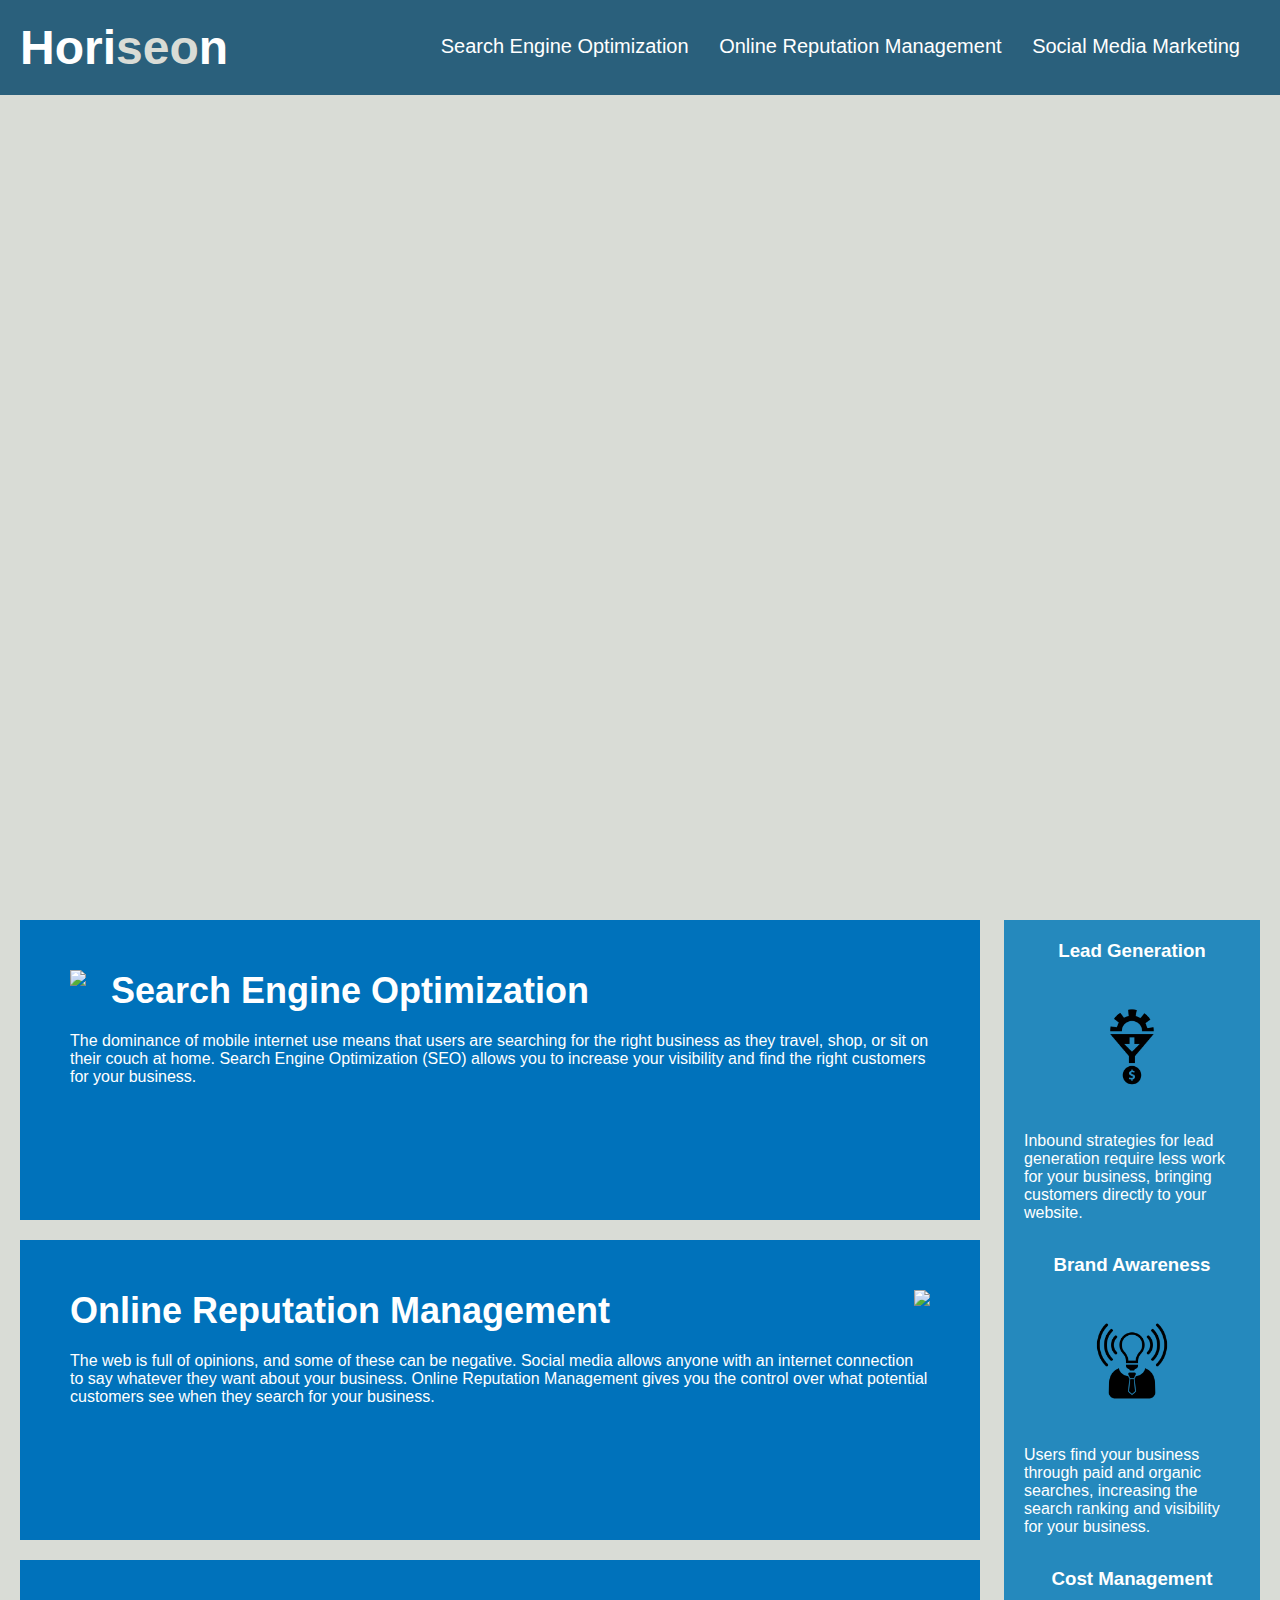
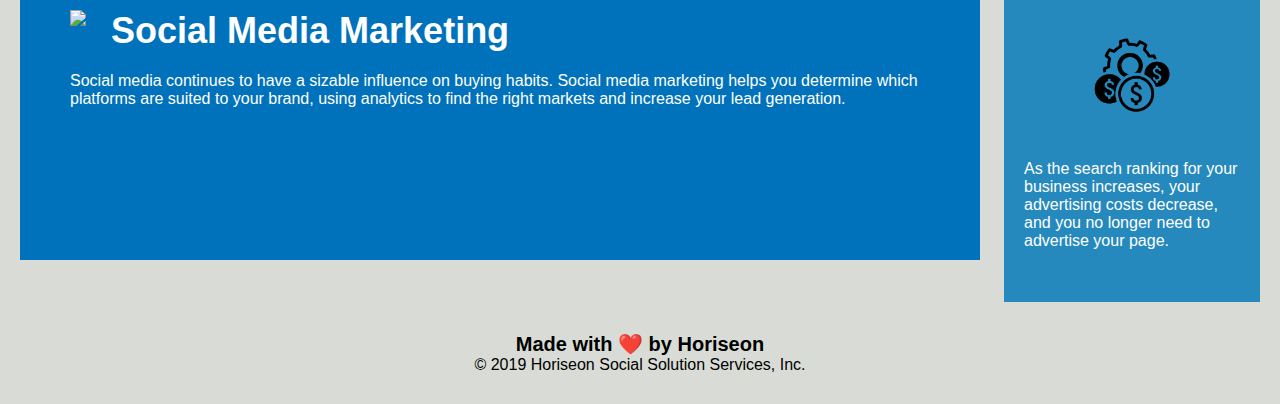
==== Develop/index.html @ 1a9d85f7 "pushed cloned and copied starter code to remote repo" ====
<!DOCTYPE html>
<html lang="en-us">

<head>
    <meta charset="UTF-8" />
    <link rel="stylesheet" href="./assets/css/style.css">
    <title>website</title>
</head>

<body>
    <div class="header">
        <h1>Hori<span class="seo">seo</span>n</h1>
        <div>
            <ul>
                <li>
                    <a href="#search-engine-optimization">Search Engine Optimization</a>
                </li>
                <li>
                    <a href="#online-reputation-management">Online Reputation Management</a>
                </li>
                <li>
                    <a href="#social-media-marketing">Social Media Marketing</a>
                </li>
            </ul>
        </div>
    </div>
    <div class="hero"></div>
    <div class="content">
        <div class="search-engine-optimization">
            <img src="./assets/images/search-engine-optimization.jpg" class="float-left" />
            <h2>Search Engine Optimization</h2>
            <p>
                The dominance of mobile internet use means that users are searching for the right business as they travel, shop, or sit on their couch at home. Search Engine Optimization (SEO) allows you to increase your visibility and find the right customers for your business.
            </p>
        </div>
        <div id="online-reputation-management" class="online-reputation-management">
            <img src="./assets/images/online-reputation-management.jpg" class="float-right" />
            <h2>Online Reputation Management</h2>
            <p>
                The web is full of opinions, and some of these can be negative. Social media allows anyone with an internet connection to say whatever they want about your business. Online Reputation Management gives you the control over what potential customers see when they search for your business.
            </p>
        </div>
        <div id="social-media-marketing" class="social-media-marketing">
            <img src="./assets/images/social-media-marketing.jpg" class="float-left" />
            <h2>Social Media Marketing</h2>
            <p>
                Social media continues to have a sizable influence on buying habits. Social media marketing helps you determine which platforms are suited to your brand, using analytics to find the right markets and increase your lead generation.
            </p>
        </div>
    </div>
    <div class="benefits">
        <div class="benefit-lead">
            <h3>Lead Generation</h3>
            <img src="./assets/images/lead-generation.png" />
            <p>
                Inbound strategies for lead generation require less work for your business, bringing customers directly to your website.
            </p>
        </div>
        <div class="benefit-brand">
            <h3>Brand Awareness</h3>
            <img src="./assets/images/brand-awareness.png" />
            <p>
                Users find your business through paid and organic searches, increasing the search ranking and visibility for your business.
            </p>
        </div>
        <div class="benefit-cost">
            <h3>Cost Management</h3>
            <img src="./assets/images/cost-management.png"></img>
            <p>
                As the search ranking for your business increases, your advertising costs decrease, and you no longer need to advertise your page.
            </p>
        </div>
    </div>
    <div class="footer">
        <h2>Made with ❤️️ by Horiseon</h2>
        <p>
            &copy; 2019 Horiseon Social Solution Services, Inc.
        </p>
    </div>
</body>

</html>
---- Develop/assets/css/style.css ----
* {
    box-sizing: border-box;
    padding: 0;
    margin: 0;
}

body {
    background-color: #d9dcd6;
}

.header {
    padding: 20px;
    font-family: 'Trebuchet MS', 'Lucida Sans Unicode', 'Lucida Grande', 'Lucida Sans', Arial, sans-serif;
    background-color: #2a607c;
    color: #ffffff;
}

.header h1 {
    display: inline-block;
    font-size: 48px;
}

.header h1 .seo {
    color: #d9dcd6;
}

.header div {
    padding-top: 15px;
    margin-right: 20px;
    float: right;
    font-family: 'Gill Sans', 'Gill Sans MT', Calibri, 'Trebuchet MS', sans-serif;
    font-size: 20px;
}

.header div ul {
    list-style-type: none;
}

.header div ul li {
    display: inline-block;
    margin-left: 25px;
}

a {
    color: #ffffff;
    text-decoration: none;
}

p {
    font-size: 16px;
}

.hero {
    height: 800px;
    width: 100%;
    margin-bottom: 25px;
    background-image: url("../images/digital-marketing-meeting.jpg");
    background-size: cover;
    background-position: center;
}

.float-left {
    float: left;
    margin-right: 25px;
}

.float-right {
    float: right;
    margin-left: 25px;
}

.content {
    width: 75%;
    display: inline-block;
    margin-left: 20px;
}

.benefits {
    margin-right: 20px;
    padding: 20px;
    clear: both;
    float: right;
    width: 20%;
    height: 100%;
    font-family: 'Gill Sans', 'Gill Sans MT', Calibri, 'Trebuchet MS', sans-serif;
    background-color: #2589bd;
}

.benefit-lead {
    margin-bottom: 32px;
    color: #ffffff;
}

.benefit-brand {
    margin-bottom: 32px;
    color: #ffffff;
}

.benefit-cost {
    margin-bottom: 32px;
    color: #ffffff;
}

.benefit-lead h3 {
    margin-bottom: 10px;
    text-align: center;
}

.benefit-brand h3 {
    margin-bottom: 10px;
    text-align: center;
}

.benefit-cost h3 {
    margin-bottom: 10px;
    text-align: center;
}

.benefit-lead img {
    display: block;
    margin: 10px auto;
    max-width: 150px;
}

.benefit-brand img {
    display: block;
    margin: 10px auto;
    max-width: 150px;
}

.benefit-cost img {
    display: block;
    margin: 10px auto;
    max-width: 150px;
}

.search-engine-optimization {
    margin-bottom: 20px;
    padding: 50px;
    height: 300px;
    font-family: 'Gill Sans', 'Gill Sans MT', Calibri, 'Trebuchet MS', sans-serif;
    background-color: #0072bb;
    color: #ffffff;
}

.online-reputation-management {
    margin-bottom: 20px;
    padding: 50px;
    height: 300px;
    font-family: 'Gill Sans', 'Gill Sans MT', Calibri, 'Trebuchet MS', sans-serif;
    background-color: #0072bb;
    color: #ffffff;
}

.social-media-marketing {
    margin-bottom: 20px;
    padding: 50px;
    height: 300px;
    font-family: 'Gill Sans', 'Gill Sans MT', Calibri, 'Trebuchet MS', sans-serif;
    background-color: #0072bb;
    color: #ffffff;
}

.search-engine-optimization img {
    max-height: 200px;
}

.online-reputation-management img {
    max-height: 200px;
}

.social-media-marketing img {
    max-height: 200px;
}

.search-engine-optimization h2 {
    margin-bottom: 20px;
    font-size: 36px;
}

.online-reputation-management h2 {
    margin-bottom: 20px;
    font-size: 36px;
}

.social-media-marketing h2 {
    margin-bottom: 20px;
    font-size: 36px;
}

.footer {
    padding: 30px;
    clear: both;
    font-family: 'Trebuchet MS', 'Lucida Sans Unicode', 'Lucida Grande', 'Lucida Sans', Arial, sans-serif;
    text-align: center;
}

.footer h2 {
    font-size: 20px;
}
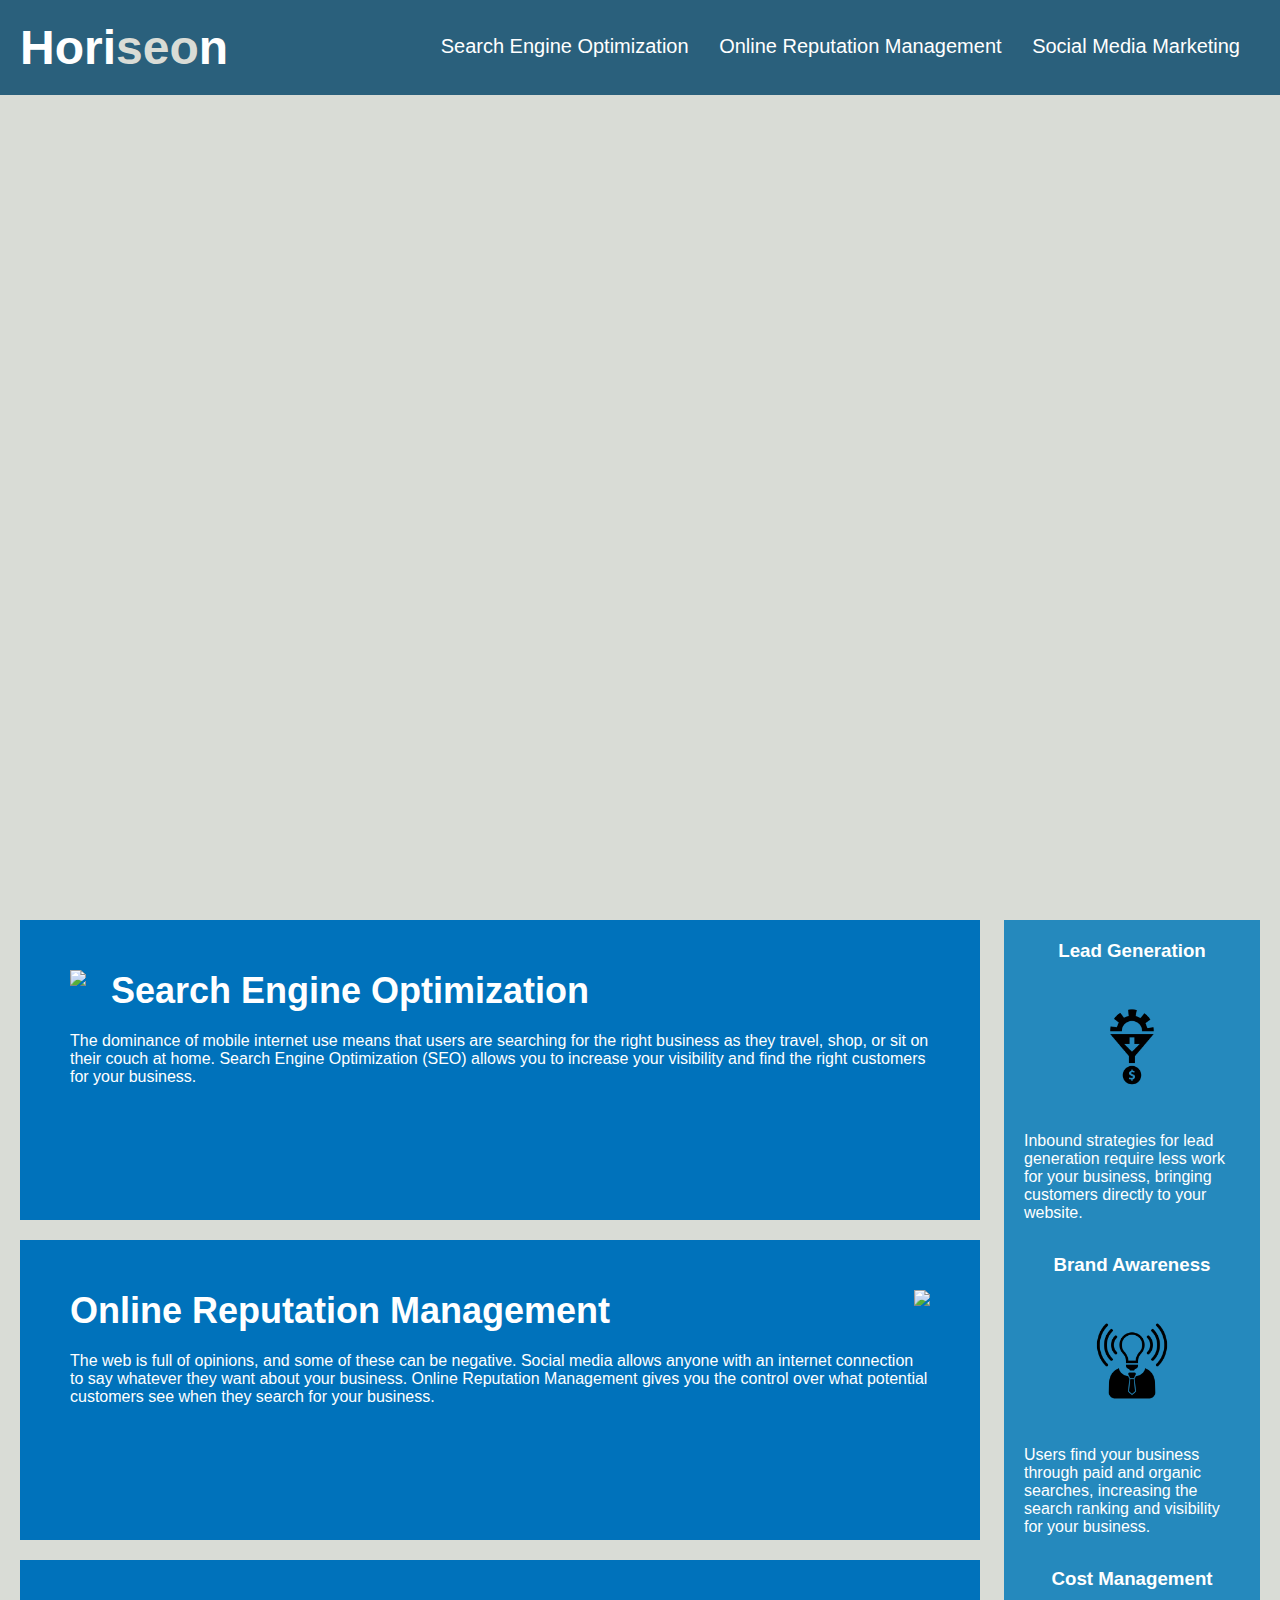
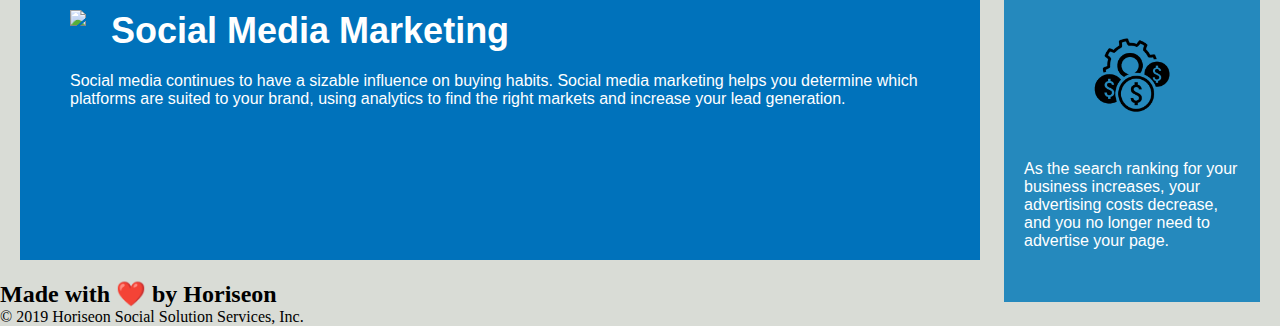
==== commit 809b4e9a: "continued making HTML semantic and resolving the styling and positioning issues within css" ====
--- a/Develop/index.html
+++ b/Develop/index.html
@@ -1,82 +1,88 @@
 <!DOCTYPE html>
 <html lang="en-us">
 
-<head>
-    <meta charset="UTF-8" />
-    <link rel="stylesheet" href="./assets/css/style.css">
-    <title>website</title>
-</head>
+    <head>
+        <meta charset="UTF-8" />
+        <title>website</title>
+        <link rel="stylesheet" href="./assets/css/style.css">
+    </head>
 
-<body>
-    <div class="header">
-        <h1>Hori<span class="seo">seo</span>n</h1>
-        <div>
-            <ul>
-                <li>
-                    <a href="#search-engine-optimization">Search Engine Optimization</a>
-                </li>
-                <li>
-                    <a href="#online-reputation-management">Online Reputation Management</a>
-                </li>
-                <li>
-                    <a href="#social-media-marketing">Social Media Marketing</a>
-                </li>
-            </ul>
-        </div>
-    </div>
-    <div class="hero"></div>
-    <div class="content">
-        <div class="search-engine-optimization">
-            <img src="./assets/images/search-engine-optimization.jpg" class="float-left" />
-            <h2>Search Engine Optimization</h2>
+    <body>
+        <header>
+            <h1>Hori<span class="seo">seo</span>n</h1>
+            <nav>
+                <ul>
+                    <li>
+                        <a href="#search-engine-optimization">Search Engine Optimization</a>
+                    </li>
+                    <li>
+                        <a href="#online-reputation-management">Online Reputation Management</a>
+                    </li>
+                    <li>
+                        <a href="#social-media-marketing">Social Media Marketing</a>
+                    </li>
+                </ul>
+            </nav>
+        </header>
+    
+        <main>
+            <section class="hero"></section>
+
+            <section class="content">
+                <nav class="search-engine-optimization">
+                    <img src="./assets/images/search-engine-optimization.jpg" class="float-left" />
+                    <h2>Search Engine Optimization</h2>
+                    <p>
+                        The dominance of mobile internet use means that users are searching for the right business as they travel, shop, or sit on their couch at home. Search Engine Optimization (SEO) allows you to increase your visibility and find the right customers for your business.
+                    </p>
+                </nav>
+                <nav id="online-reputation-management" class="online-reputation-management">
+                    <img src="./assets/images/online-reputation-management.jpg" class="float-right" />
+                    <h2>Online Reputation Management</h2>
+                    <p>
+                        The web is full of opinions, and some of these can be negative. Social media allows anyone with an internet connection to say whatever they want about your business. Online Reputation Management gives you the control over what potential customers see when they search for your business.
+                    </p>
+                </nav>
+                <nav id="social-media-marketing" class="social-media-marketing">
+                    <img src="./assets/images/social-media-marketing.jpg" class="float-left" />
+                    <h2>Social Media Marketing</h2>
+                    <p>
+                        Social media continues to have a sizable influence on buying habits. Social media marketing helps you determine which platforms are suited to your brand, using analytics to find the right markets and increase your lead generation.
+                    </p>
+                </nav>
+            </section>
+
+            <section class="benefits">
+                <nav class="benefit-lead">
+                    <h3>Lead Generation</h3>
+                    <img src="./assets/images/lead-generation.png" />
+                    <p>
+                        Inbound strategies for lead generation require less work for your business, bringing customers directly to your website.
+                    </p>
+                </nav>
+                <nav class="benefit-brand">
+                    <h3>Brand Awareness</h3>
+                    <img src="./assets/images/brand-awareness.png" />
+                    <p>
+                        Users find your business through paid and organic searches, increasing the search ranking and visibility for your business.
+                    </p>
+                </nav>
+                <nav class="benefit-cost">
+                    <h3>Cost Management</h3>
+                    <img src="./assets/images/cost-management.png"></img>
+                    <p>
+                        As the search ranking for your business increases, your advertising costs decrease, and you no longer need to advertise your page.
+                    </p>
+                </nav>
+            </section>
+        </main>
+
+        <footer>
+            <h2>Made with ❤️️ by Horiseon</h2>
             <p>
-                The dominance of mobile internet use means that users are searching for the right business as they travel, shop, or sit on their couch at home. Search Engine Optimization (SEO) allows you to increase your visibility and find the right customers for your business.
+                &copy; 2019 Horiseon Social Solution Services, Inc.
             </p>
-        </div>
-        <div id="online-reputation-management" class="online-reputation-management">
-            <img src="./assets/images/online-reputation-management.jpg" class="float-right" />
-            <h2>Online Reputation Management</h2>
-            <p>
-                The web is full of opinions, and some of these can be negative. Social media allows anyone with an internet connection to say whatever they want about your business. Online Reputation Management gives you the control over what potential customers see when they search for your business.
-            </p>
-        </div>
-        <div id="social-media-marketing" class="social-media-marketing">
-            <img src="./assets/images/social-media-marketing.jpg" class="float-left" />
-            <h2>Social Media Marketing</h2>
-            <p>
-                Social media continues to have a sizable influence on buying habits. Social media marketing helps you determine which platforms are suited to your brand, using analytics to find the right markets and increase your lead generation.
-            </p>
-        </div>
-    </div>
-    <div class="benefits">
-        <div class="benefit-lead">
-            <h3>Lead Generation</h3>
-            <img src="./assets/images/lead-generation.png" />
-            <p>
-                Inbound strategies for lead generation require less work for your business, bringing customers directly to your website.
-            </p>
-        </div>
-        <div class="benefit-brand">
-            <h3>Brand Awareness</h3>
-            <img src="./assets/images/brand-awareness.png" />
-            <p>
-                Users find your business through paid and organic searches, increasing the search ranking and visibility for your business.
-            </p>
-        </div>
-        <div class="benefit-cost">
-            <h3>Cost Management</h3>
-            <img src="./assets/images/cost-management.png"></img>
-            <p>
-                As the search ranking for your business increases, your advertising costs decrease, and you no longer need to advertise your page.
-            </p>
-        </div>
-    </div>
-    <div class="footer">
-        <h2>Made with ❤️️ by Horiseon</h2>
-        <p>
-            &copy; 2019 Horiseon Social Solution Services, Inc.
-        </p>
-    </div>
-</body>
+        </footer>
+    </body>
 
-</html>
+</html>--- a/Develop/assets/css/style.css
+++ b/Develop/assets/css/style.css
@@ -8,23 +8,23 @@
     background-color: #d9dcd6;
 }
 
-.header {
+header {
     padding: 20px;
     font-family: 'Trebuchet MS', 'Lucida Sans Unicode', 'Lucida Grande', 'Lucida Sans', Arial, sans-serif;
     background-color: #2a607c;
     color: #ffffff;
 }
 
-.header h1 {
+header h1 {
     display: inline-block;
     font-size: 48px;
 }
 
-.header h1 .seo {
+header h1 .seo {
     color: #d9dcd6;
 }
 
-.header div {
+header nav {
     padding-top: 15px;
     margin-right: 20px;
     float: right;
@@ -32,11 +32,11 @@
     font-size: 20px;
 }
 
-.header div ul {
+header nav ul {
     list-style-type: none;
 }
 
-.header div ul li {
+header nav ul li {
     display: inline-block;
     margin-left: 25px;
 }
@@ -54,7 +54,7 @@
     height: 800px;
     width: 100%;
     margin-bottom: 25px;
-    background-image: url("../images/digital-marketing-meeting.jpg");
+    background-image: url("../assets/images/digital-marketing-meeting.jpg");
     background-size: cover;
     background-position: center;
 }
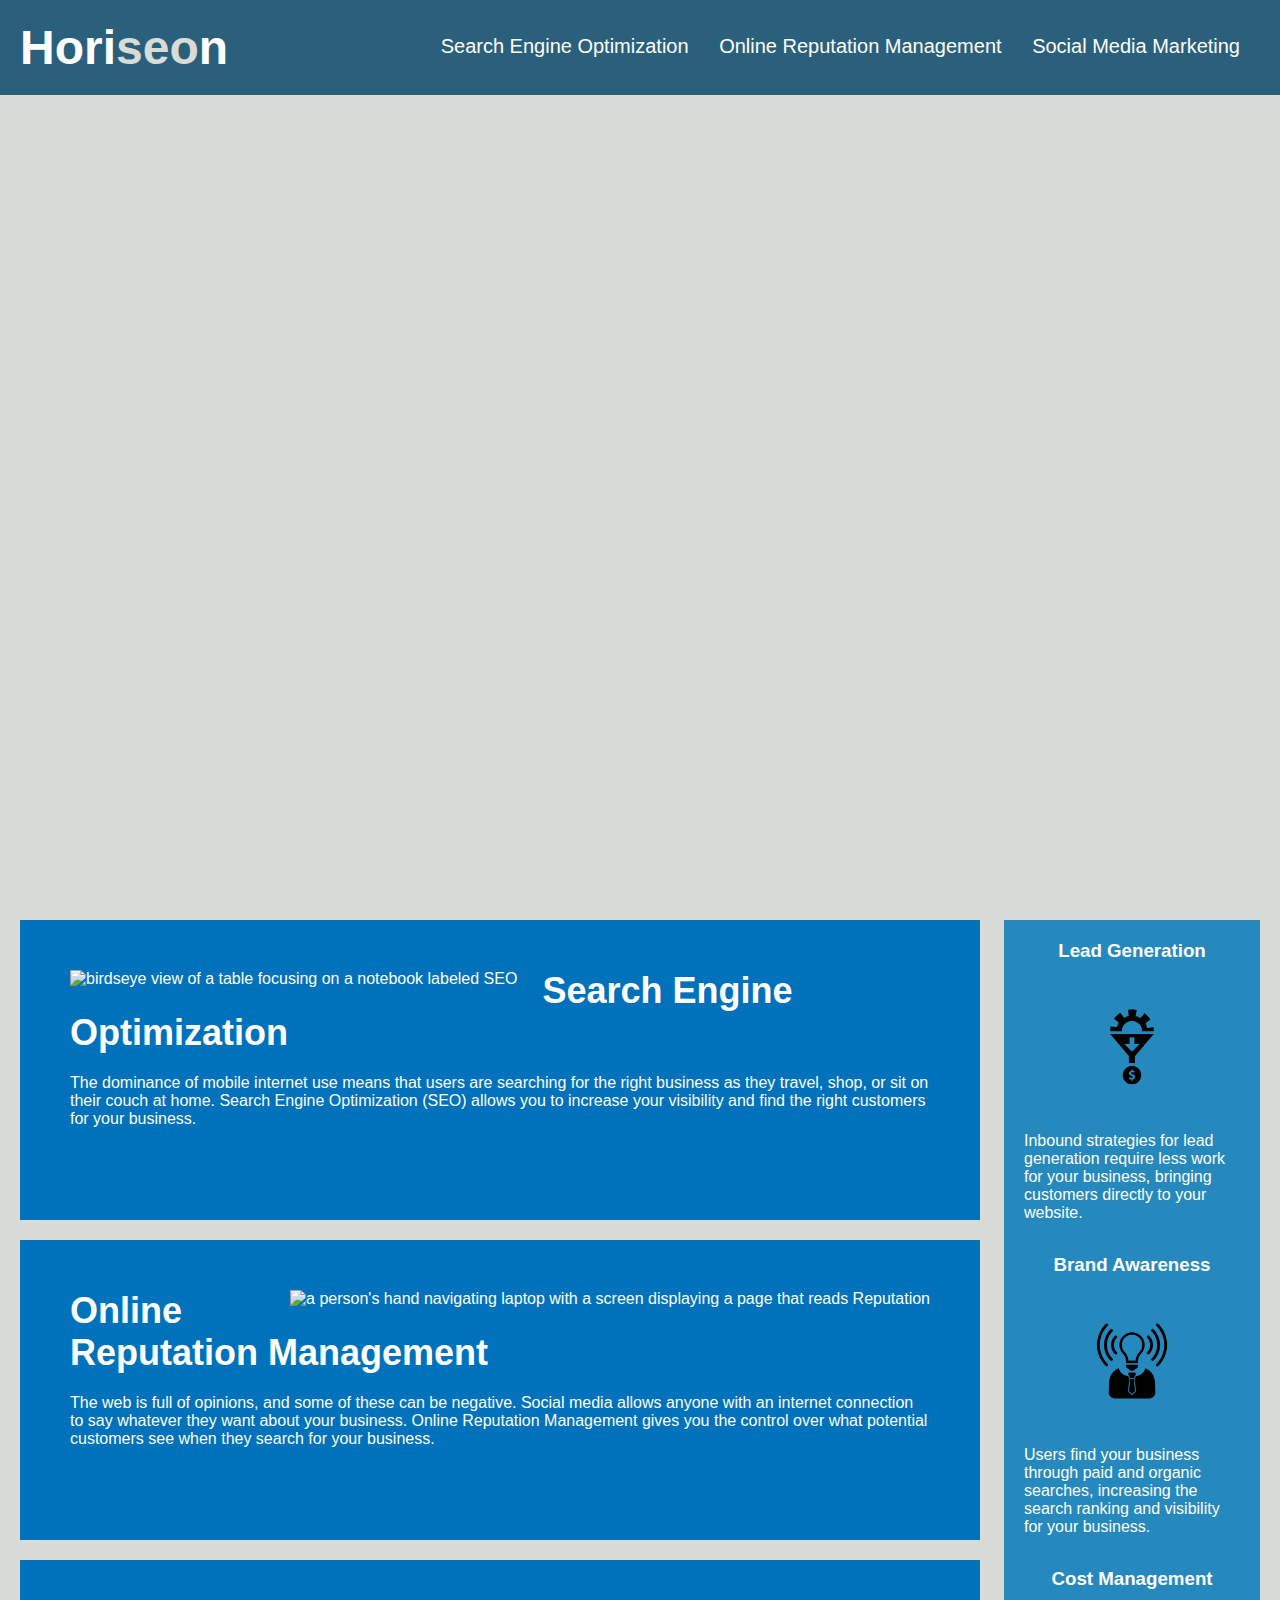
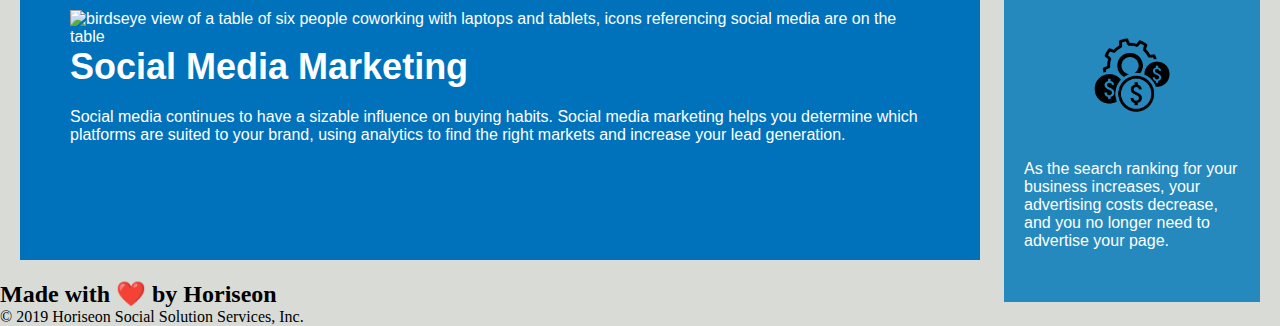
==== commit fac219ec: "added accessible alt attributes to images, changed hero to hero-image in order to add alt attributes" ====
--- a/Develop/index.html
+++ b/Develop/index.html
@@ -26,25 +26,25 @@
         </header>
     
         <main>
-            <section class="hero"></section>
+            <section class="hero-image" alt="four people in a digital marketing meeting"></section>
 
             <section class="content">
                 <nav class="search-engine-optimization">
-                    <img src="./assets/images/search-engine-optimization.jpg" class="float-left" />
+                    <img src="./assets/images/search-engine-optimization.jpg" alt="birdseye view of a table focusing on a notebook labeled SEO" class="float-left" />
                     <h2>Search Engine Optimization</h2>
                     <p>
                         The dominance of mobile internet use means that users are searching for the right business as they travel, shop, or sit on their couch at home. Search Engine Optimization (SEO) allows you to increase your visibility and find the right customers for your business.
                     </p>
                 </nav>
                 <nav id="online-reputation-management" class="online-reputation-management">
-                    <img src="./assets/images/online-reputation-management.jpg" class="float-right" />
+                    <img src="./assets/images/online-reputation-management.jpg" alt="a person's hand navigating laptop with a screen displaying a page that reads Reputation" class="float-right" />
                     <h2>Online Reputation Management</h2>
                     <p>
                         The web is full of opinions, and some of these can be negative. Social media allows anyone with an internet connection to say whatever they want about your business. Online Reputation Management gives you the control over what potential customers see when they search for your business.
                     </p>
                 </nav>
                 <nav id="social-media-marketing" class="social-media-marketing">
-                    <img src="./assets/images/social-media-marketing.jpg" class="float-left" />
+                    <img src="./assets/images/social-media-marketing.jpg" alt="birdseye view of a table of six people coworking with laptops and tablets, icons referencing social media are on the table" class="float-left" />
                     <h2>Social Media Marketing</h2>
                     <p>
                         Social media continues to have a sizable influence on buying habits. Social media marketing helps you determine which platforms are suited to your brand, using analytics to find the right markets and increase your lead generation.
--- a/Develop/assets/css/style.css
+++ b/Develop/assets/css/style.css
@@ -50,11 +50,11 @@
     font-size: 16px;
 }
 
-.hero {
+.hero-image {
     height: 800px;
     width: 100%;
     margin-bottom: 25px;
-    background-image: url("../assets/images/digital-marketing-meeting.jpg");
+    background-image: url("../../assets/images/digital-marketing-meeting.jpg");
     background-size: cover;
     background-position: center;
 }
